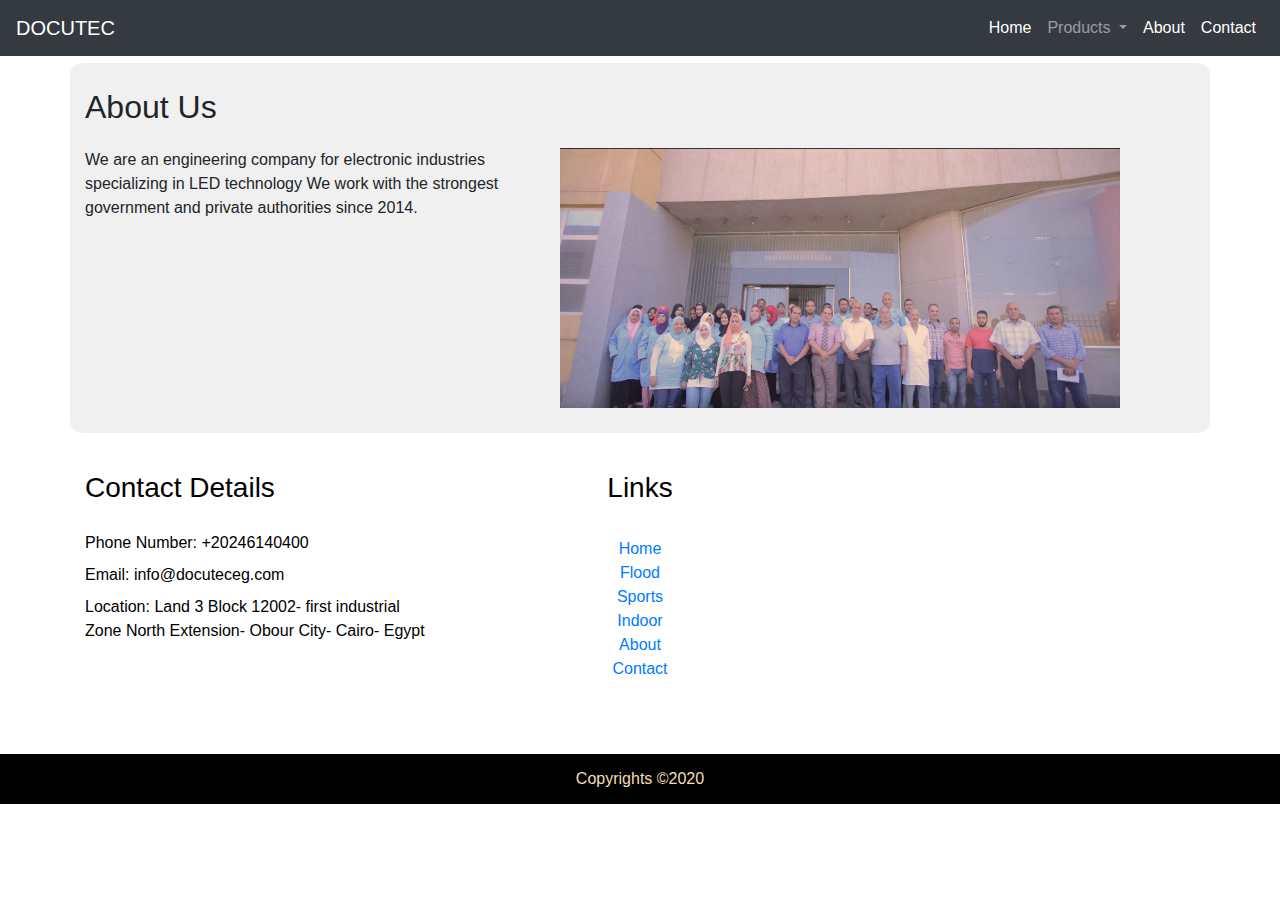
==== about.html @ 808eb692 "first commit" ====
<!DOCTYPE html>
<html lang="en">
<head>
  <meta charset="UTF-8">
  <meta name="viewport" content="width=device-width, initial-scale=1.0">
  <meta http-equiv="X-UA-Compatible" content="ie=edge">
  <link rel="stylesheet" href="styles.css">
  <link rel="stylesheet" href="https://stackpath.bootstrapcdn.com/bootstrap/4.4.1/css/bootstrap.min.css" integrity="sha384-Vkoo8x4CGsO3+Hhxv8T/Q5PaXtkKtu6ug5TOeNV6gBiFeWPGFN9MuhOf23Q9Ifjh" crossorigin="anonymous">
  <script src="https://code.jquery.com/jquery-3.4.1.slim.min.js" integrity="sha384-J6qa4849blE2+poT4WnyKhv5vZF5SrPo0iEjwBvKU7imGFAV0wwj1yYfoRSJoZ+n" crossorigin="anonymous"></script>
  <script src="https://cdn.jsdelivr.net/npm/popper.js@1.16.0/dist/umd/popper.min.js" integrity="sha384-Q6E9RHvbIyZFJoft+2mJbHaEWldlvI9IOYy5n3zV9zzTtmI3UksdQRVvoxMfooAo" crossorigin="anonymous"></script>
  <script src="https://stackpath.bootstrapcdn.com/bootstrap/4.4.1/js/bootstrap.min.js" integrity="sha384-wfSDF2E50Y2D1uUdj0O3uMBJnjuUD4Ih7YwaYd1iqfktj0Uod8GCExl3Og8ifwB6" crossorigin="anonymous"></script>
   <link rel="stylesheet" href="https://stackpath.bootstrapcdn.com/bootstrap/4.4.1/css/bootstrap.min.css" integrity="sha384-Vkoo8x4CGsO3+Hhxv8T/Q5PaXtkKtu6ug5TOeNV6gBiFeWPGFN9MuhOf23Q9Ifjh" crossorigin="anonymous">  
   <link rel="shortcut icon" href="/favicon.jpg" />
   <title>Docutec | About</title>
</head>
<body>
    
    <div class="navigationb">
        <nav class="navbar fixed-top  navbar-expand-lg navbar-dark bg-dark">
        <a class="navbar-brand" href="index.html">
          DOCUTEC
        </a>
    
        <button class="navbar-toggler" type="button" data-toggle="collapse" data-target="#navbarNav" aria-controls="navbarNav" aria-expanded="false" aria-label="Toggle navigation">
          <span class="navbar-toggler-icon"></span>
        </button>
        <div class="collapse navbar-collapse" id="navbarNav">
          <ul class="navbar-nav ml-auto">
            <li class="nav-item active">
              <a class="nav-link textdecor" href="index.html">Home</a>
            </li>
            <li class="nav-item dropdown">
                <a class="nav-link dropdown-toggle" href="#" id="navbarDropdown" active role="button" data-toggle="dropdown" aria-haspopup="true" aria-expanded="false">
                  Products
                </a>
                <div class="dropdown-menu" aria-labelledby="navbarDropdown">
                  <a class="dropdown-item" href="products/sports.html">Sports Lighting</a>
                  <a class="dropdown-item" href="products/indoor.html">Indoor Lamps</a>
                  <a class="dropdown-item" href="products/flood.html">Flood Light</a>
                </div>
              </li>
            <li class="nav-item active">
              <a class="nav-link " href="about.html">About</a>
            </li>
            <li class="nav-item active">
              <a class="nav-link " href="contact.html">Contact</a>
            </li>
          </ul>
        </div>
      </nav>
          </div>

          <div class="container-fluid aboutBody">
            <div class="container aboutBodyContent">
              <h2>About Us</h2>
              <div class="row">
                <div class="col-sm-5">
                  <p>We are an engineering company for electronic industries specializing 
                    in LED technology We work with the strongest government and private authorities since 2014.</p>
                </div>
                <div class="col-sm-7">
                  <img src="slideshow/2.JPG" alt="The Company" >
                </div>
              </div>
            </div>
          </div>

    
          <div class="container-fluid footer">
            <div class="container footercontent">
              <div class="row">
              <div class="col-sm-4 footer-contact">
                <h3>Contact Details</h3><br>
                <label>Phone Number: +20246140400</label>
                <label>Email: info@docuteceg.com</label>
                <label>Location: Land 3 Block 12002- first industrial Zone North Extension- Obour City- Cairo- Egypt</label>
              </div>
              <div class="col-sm-4 footer-links">
                <h3>Links</h3><br>
                <a href="index.html">Home</a><br>
                <a href="products/flood.html">Flood</a><br>
                <a href="products/sports.html">Sports</a><br>
                <a href="products/indoor.html">Indoor</a><br>
                <a href="about.html">About</a><br>
                <a href="contact.html">Contact</a><br>
              </div>
              <div class="col-sm-4 footer-map">
                <iframe src="https://www.google.com/maps/embed?pb=!1m18!1m12!1m3!1d110313.89972215595!2d31.40344551326251!3d30.228253178068538!2m3!1f0!2f0!3f0!3m2!1i1024!2i768!4f13.1!3m3!1m2!1s0x14581ab73d4ca47d%3A0x89e1c92d1d007f67!2sEl%20Obour%20City%2C%20Al%20Qalyubia%20Governorate!5e0!3m2!1sen!2seg!4v1586029746438!5m2!1sen!2seg" width="320" height="250" frameborder="0" style="border:0;" allowfullscreen="" aria-hidden="false" tabindex="0" ></iframe>       
                 </div>
    
            </div>
            </div>
    
          </div>
          <div class="container-fluid copyrights">
            
            Copyrights &copy;2020
         
         </div>
</body>
</html>
---- styles.css ----
.testmonials{
    margin: 2%;
    
}

h3{
    text-align: center;
}


p{
    text-align: center;
}

.homeContact{
    text-align: center;
    margin-top: 5%;
    margin-left: 45%;
}

.productsHome{
    background-color: black;
    color: white;
    padding: 5%;
}


.productsImages{
    text-align: center;
    margin: 5% 0% ;
    
}

.productsImages img:hover{
background-color: tomato;
transition: linear 1s;
    
}

.productsIntro{
    margin-bottom: 6%;
}
.green{
    margin-top: 7%;
    margin-left: 35%;
}
.footer{
    margin-top: 3%;
    background-color: white;
    color: black;
}
.footer-contact h3{
    float:left; 
    padding-bottom: 5%;
}
.footer-links{
    text-align: center;
}

.copyrights{
    background-color: black;
    color:wheat;
    text-align: center;
    padding-top: 1%;
    margin-top: 2%;
    padding-bottom:1%;
   
}
.video{
    margin-top: 5%;
    margin-left: 10%;
}
.video iframe{
    width:900px;
    height:506px;
}

.contactBody{
    margin-top: 5%;
    background-color: #F0F0F0;
    border-radius: 12px;
    padding: 2%;
}

.contactBody h2{
    margin-left: 5%;
}
form{
   
    border-radius: 12px;
    padding: 4%;
    margin-left: 3%;
    margin-bottom: 5%;
}
form button{
    margin-left: 21%;
}
.contactMap{
    margin-left: 20%;
}
.contactMap iframe{
    width:620px;
    height:350px;
}
/* 
label{
    margin-left: 6%;
}
input{
    margin-left: 6%;
}

#textArea{
   margin-left: 25%;
} */


.aboutBodyContent{
    margin-top: 5%;
    background-color: #F0F0F0;
    border-radius: 12px;
    padding: 2%;

}

.aboutBodyContent h2{
    margin-bottom: 2%;
}
.aboutBodyContent p{
    text-align: left;
}

.aboutBodyContent img{
    width: 560px;
    height:260px;
}



.galleryBG{
    background-image: linear-gradient(to top, #ecedee 0%, #eceeef 75%, #e7e8e9 100%);
}

.container.gallery-container {
    background-color: #fff;
    /* color: #35373a; */
    min-height: 100vh;
    border-radius: 20px;
    box-shadow: 0 8px 15px rgba(0, 0, 0, 0.06);
}

.gallery-container h1 {
    text-align: center;
    margin-top: 70px;
    /* font-family: 'Droid Sans', sans-serif;
    font-weight: bold; */
}


.tz-gallery {
    padding: 40px;
}

.tz-gallery .lightbox img {
    width: 100%;
    margin-bottom: 30px;
    transition: 0.2s ease-in-out;
    box-shadow: 0 2px 3px rgba(0,0,0,0.2);
}


.tz-gallery .lightbox img:hover {
    transform: scale(1.05);
    box-shadow: 0 8px 15px rgba(0,0,0,0.3);
}

.tz-gallery img {
    border-radius: 4px;
}

.baguetteBox-button {
    background-color: transparent !important;
}

.downloadButton{
    margin-bottom: 5%;
    margin-left: 40%;
    padding: 5%;
    text-align: center;
}
.downloadButton a{
    
    color: white;
    text-align: center;

  
}
.downloadButton a:hover{
color: whitesmoke;
text-decoration: none;
}


@media(max-width: 768px) {
    body {
        padding: 0;
    }

    .container.gallery-container {
        border-radius: 0;
    }
}

@media(max-width:480px){
    .homeContact{
        text-align: center;
        margin-top: 5%;
        margin-left: 33%;
    }

    .footer-contact{

        text-align: center;
    }
    .footer-contact h3{
        float: none;
        text-align: center;
        padding-bottom: 0%;
    }

    .footer-map{
        margin-left: -2%;
        margin-top: 5%;
    }
    .green{
        margin-bottom: 10%;
       
    }
    .video{
        margin-top: 5%;
        margin-left: 0%;
    }
    .video iframe{
        width:300px;
        height:306px;
    }
    .contactMap{
        margin-left: 0%;
    }
    .contactMap iframe{
        width:320px;
        height:350px;
    }
    .contactBody {
        margin-top: 15%;

    }
    .contactBody h2{
        text-align: center;
    }
    .aboutBodyContent{
        margin-top: 15%;
 
    }

    .aboutBodyContent img{
        width: 300px;
        height:260px;
    }

    .aboutBodyContent h2{
        margin-bottom: 2%;
        text-align: center;
    }
    .downloadButton{
       margin-left: 10%;
        text-align: center;
    }
}
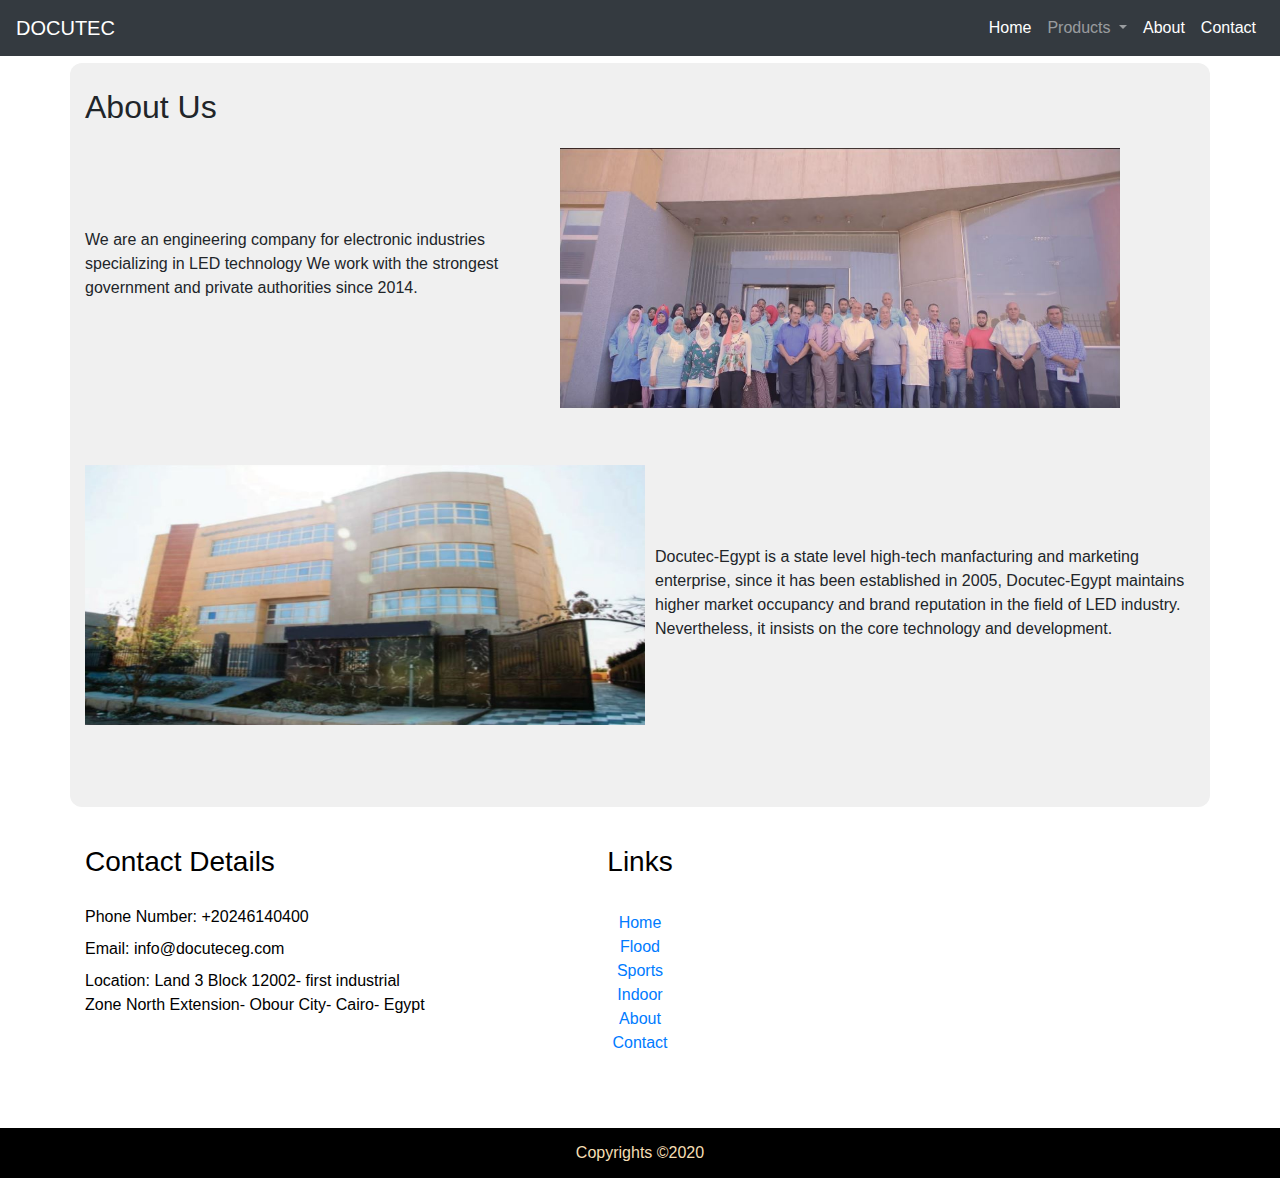
==== commit ecdb194b: "thirdd commit" ====
--- a/about.html
+++ b/about.html
@@ -54,13 +54,26 @@
             <div class="container aboutBodyContent">
               <h2>About Us</h2>
               <div class="row">
-                <div class="col-sm-5">
+                <div class="col-sm-5 aboutText">
                   <p>We are an engineering company for electronic industries specializing 
                     in LED technology We work with the strongest government and private authorities since 2014.</p>
                 </div>
-                <div class="col-sm-7">
+                <div class="col-sm-7 aboutIMG">
                   <img src="slideshow/2.JPG" alt="The Company" >
                 </div>
+              </div>
+              <div class="row">
+                <div class="col-sm-6 aboutIMG">
+                  <img src="about2.JPG" alt="The Company" width="320" >
+                </div>
+                <div class="col-sm-6 aboutText">
+
+                  <p>Docutec-Egypt is a state level high-tech manfacturing and marketing enterprise,
+                    since it has been established in 2005, Docutec-Egypt maintains higher market occupancy and brand reputation
+                    in the field of LED industry. Nevertheless, it insists on the core technology and development.
+                  </p>
+                </div>
+
               </div>
             </div>
           </div>
--- a/styles.css
+++ b/styles.css
@@ -102,18 +102,15 @@
     width:620px;
     height:350px;
 }
-/* 
-label{
-    margin-left: 6%;
-}
-input{
-    margin-left: 6%;
-}
-
-#textArea{
-   margin-left: 25%;
-} */
-
+
+.aboutText{
+    margin-top: 5%;
+    padding:2%;
+}
+
+.aboutIMG{
+    margin-bottom: 5%;
+}
 
 .aboutBodyContent{
     margin-top: 5%;
@@ -235,6 +232,7 @@
     .green{
         margin-bottom: 10%;
        
+       
     }
     .video{
         margin-top: 5%;
@@ -262,12 +260,17 @@
         margin-top: 15%;
  
     }
+    .carouselBody{
+        margin-top: 15%;
+    }
 
     .aboutBodyContent img{
         width: 300px;
         height:260px;
     }
 
+    
+
     .aboutBodyContent h2{
         margin-bottom: 2%;
         text-align: center;
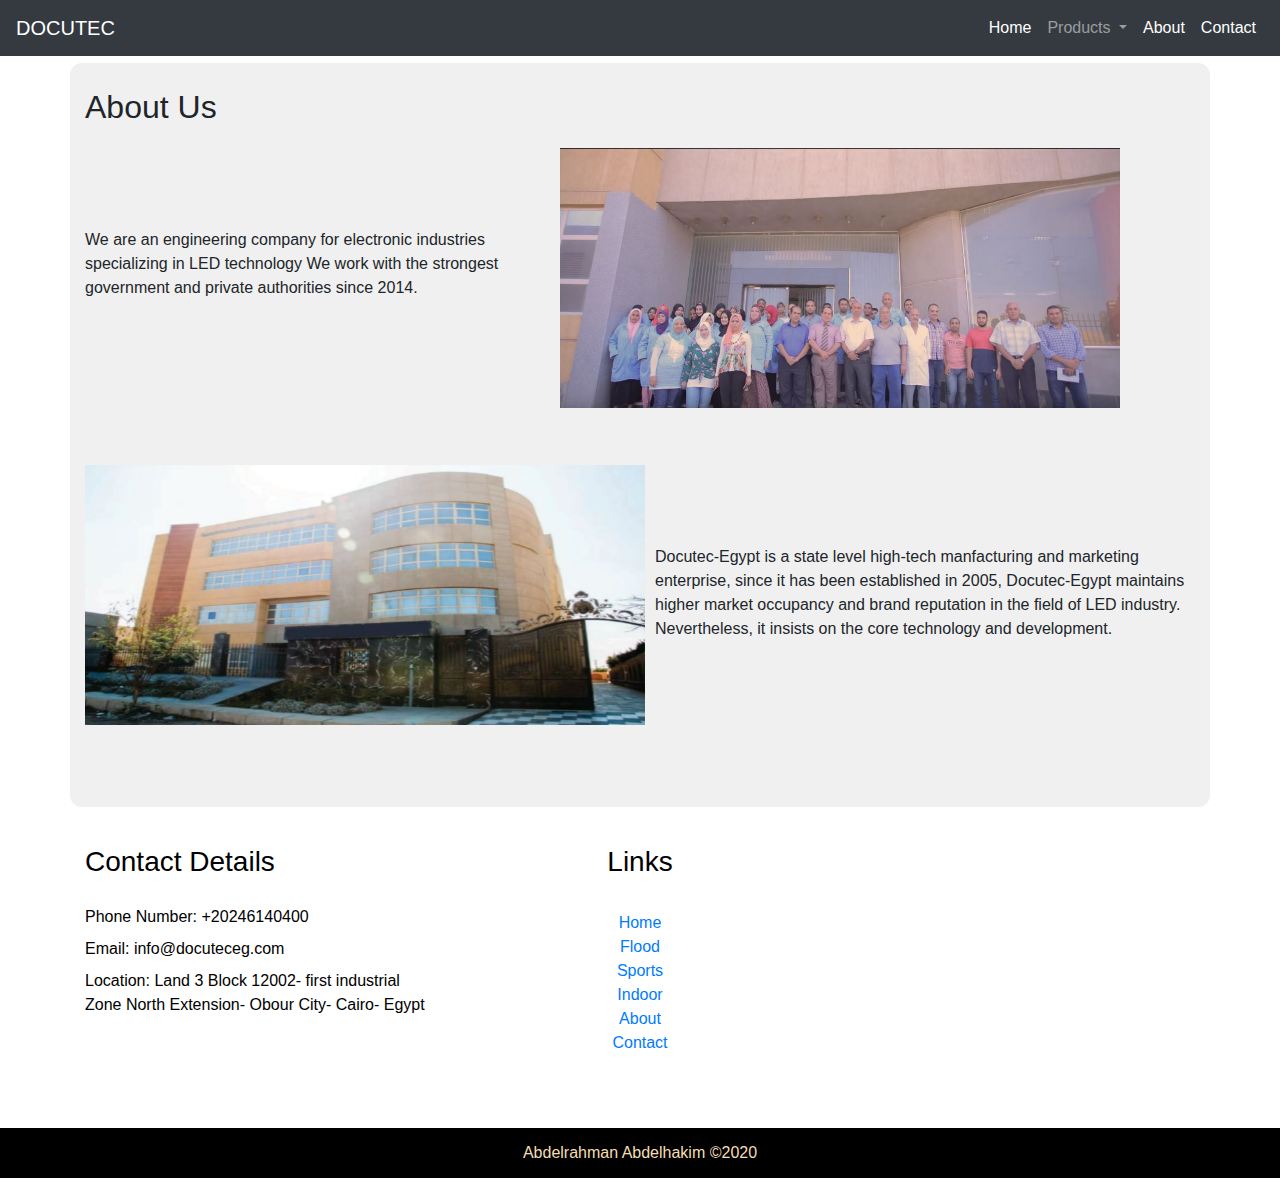
==== commit 2958d889: "final commit" ====
--- a/about.html
+++ b/about.html
@@ -59,7 +59,7 @@
                     in LED technology We work with the strongest government and private authorities since 2014.</p>
                 </div>
                 <div class="col-sm-7 aboutIMG">
-                  <img src="slideshow/2.JPG" alt="The Company" >
+                  <img src="2.JPG" alt="The Company" >
                 </div>
               </div>
               <div class="row">
@@ -107,7 +107,7 @@
           </div>
           <div class="container-fluid copyrights">
             
-            Copyrights &copy;2020
+            Abdelrahman Abdelhakim &copy;2020
          
          </div>
 </body>
--- a/styles.css
+++ b/styles.css
@@ -197,6 +197,15 @@
 text-decoration: none;
 }
 
+.imgIntro{
+    
+    width: 340px;
+}
+
+.imgintroHeight{
+    height:305px;
+}
+
 
 @media(max-width: 768px) {
     body {
@@ -265,12 +274,19 @@
     }
 
     .aboutBodyContent img{
-        width: 300px;
+        width: 340px;
         height:260px;
     }
 
-    
-
+    .imgIntro{
+    
+        width: 320px;
+    }
+    
+    .imgintroHeight{
+        height:290px;
+    }
+    
     .aboutBodyContent h2{
         margin-bottom: 2%;
         text-align: center;
@@ -279,4 +295,8 @@
        margin-left: 10%;
         text-align: center;
     }
+    .submitContact{
+        margin-left: 35%;
+    }
+
 }